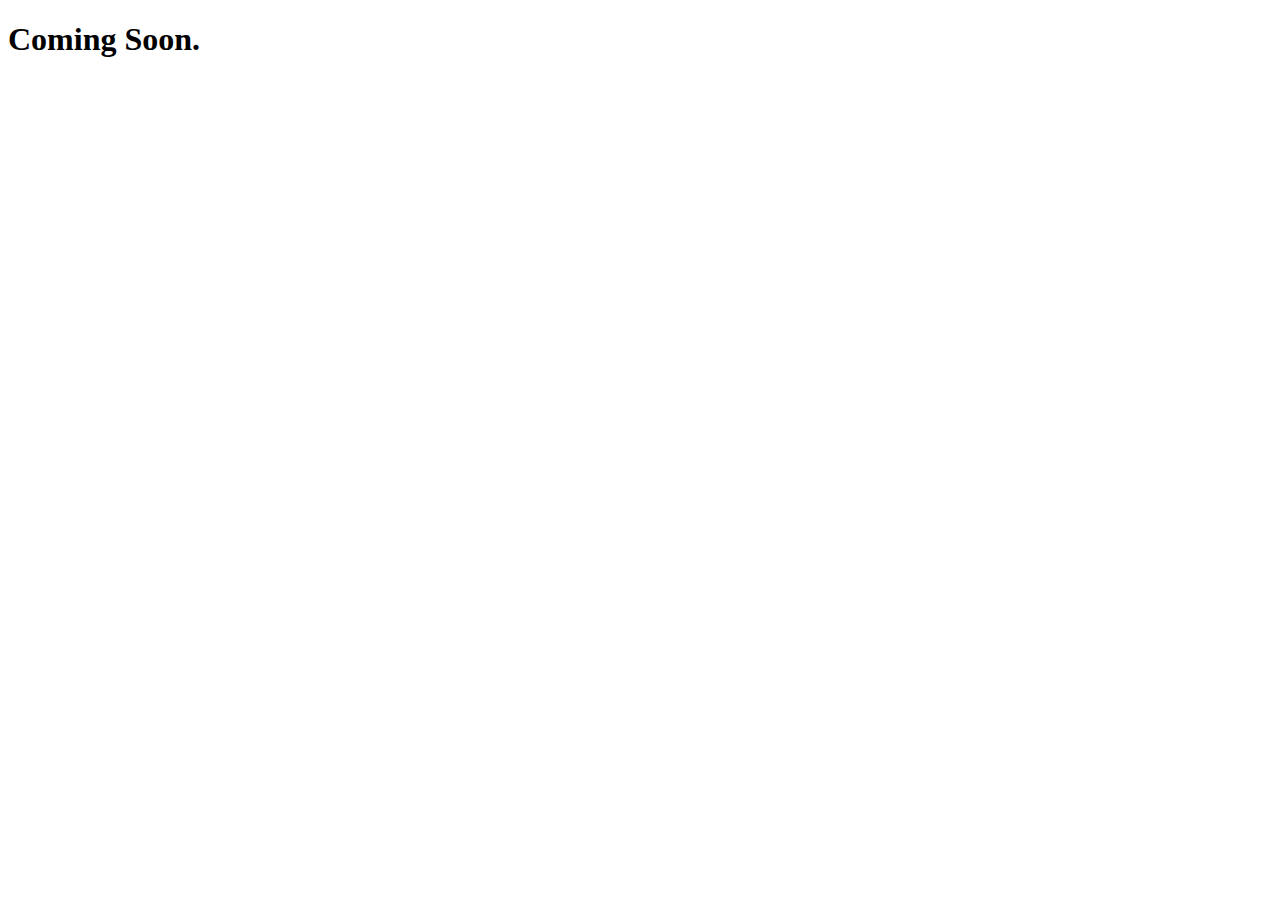
==== projects/index.html @ 54ab9fa1 "Completely overhauled the website." ====
<!DOCTYPE html>
<html>
    <head>
        <meta charset="utf-8">
        <title>"Projects" | miatchu's Web</title>
        <meta name="description" content="">
        <link rel="stylesheet" href="">
    </head>
    <h1>Coming Soon.</h1>
    <body>
    </body>
</html>
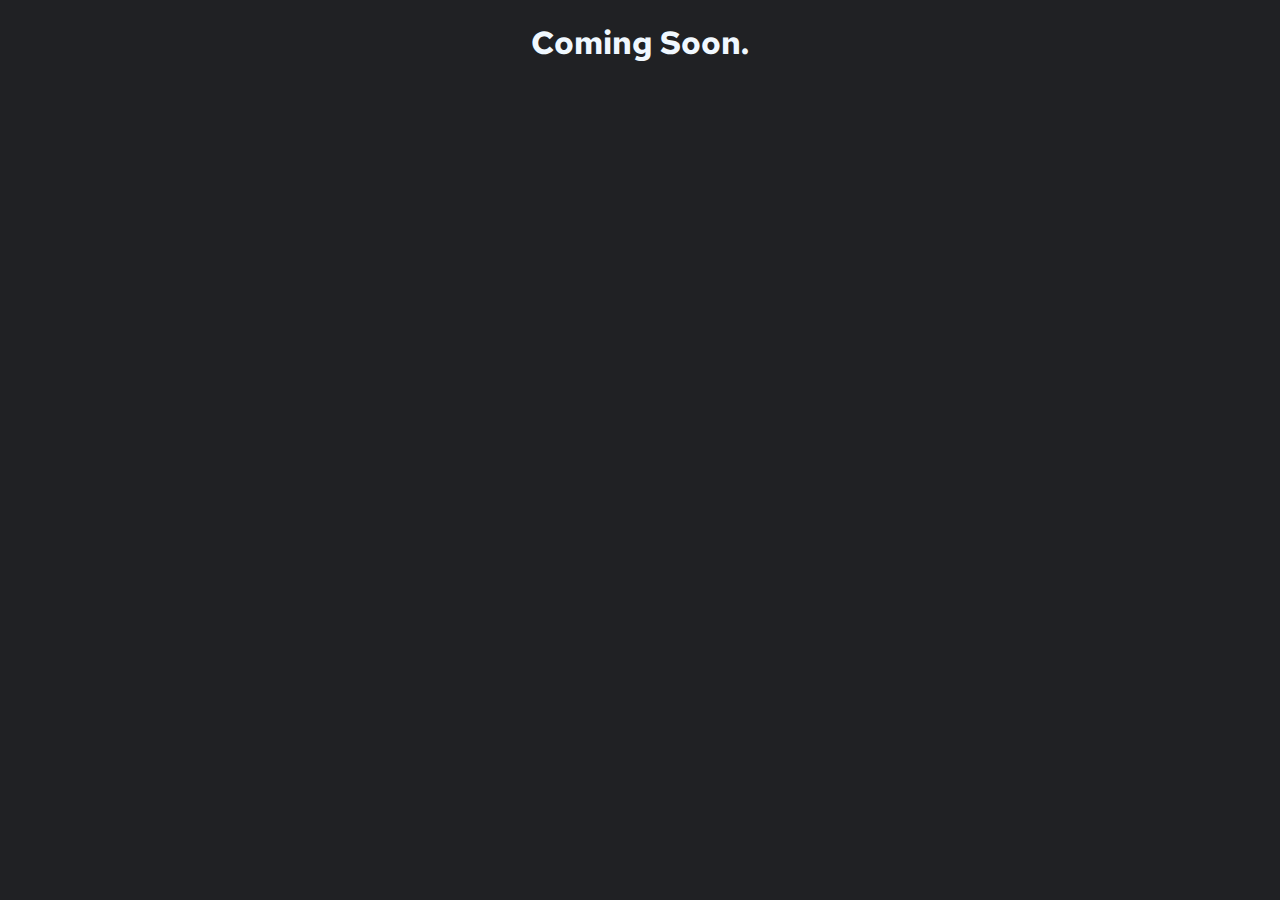
==== commit 08f53212: "Fixed some stuff and added buttons." ====
--- a/projects/index.html
+++ b/projects/index.html
@@ -1,12 +1,15 @@
 <!DOCTYPE html>
 <html>
     <head>
+        <style>
+            @import url('https://fonts.googleapis.com/css2?family=Red+Hat+Text&display=swap');
+        </style>
         <meta charset="utf-8">
         <title>"Projects" | miatchu's Web</title>
         <meta name="description" content="">
-        <link rel="stylesheet" href="">
+        <link rel="stylesheet" href="stylesheet.css">
     </head>
-    <h1>Coming Soon.</h1>
     <body>
+        <h1>Coming Soon.</h1>
     </body>
 </html>--- a/projects/stylesheet.css
+++ b/projects/stylesheet.css
@@ -0,0 +1,8 @@
+h1 {
+    font-family: "Red Hat Text", sans-serif; 
+    text-align: center;
+    color: aliceblue;
+}
+body {
+    background-color: #202124;  
+}